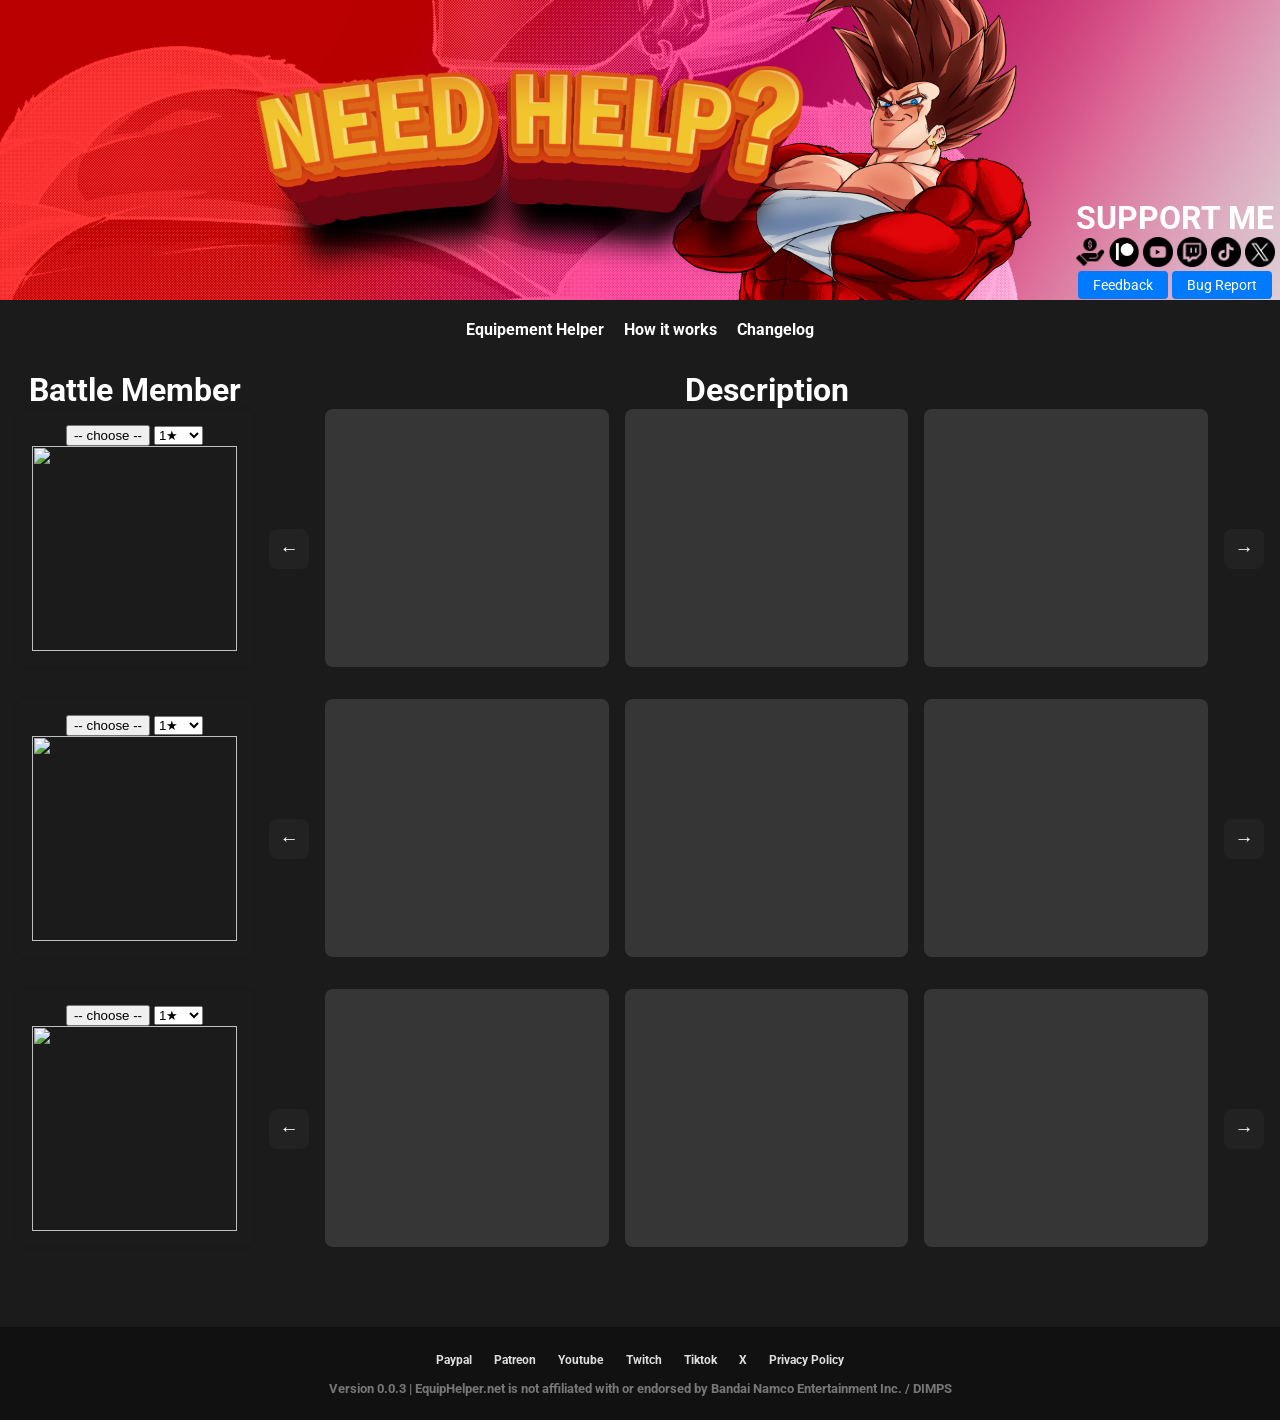
==== index.html @ b4af412d "Add files via upload" ====
<!DOCTYPE html>
<html lang="eng">

<head>
    <meta charset="utf-8" >
    <title>EquipHelper</title>
    <link href="CSS\Index.css" rel="stylesheet" >
    <link rel="icon" type="image/png" href="Image/Favicon.png">
    <link rel="preconnect" href="https://fonts.googleapis.com">
    <link rel="preconnect" href="https://fonts.gstatic.com" crossorigin>
    <link href="https://fonts.googleapis.com/css2?family=Roboto:ital,wght@0,100..900;1,100..900&display=swap" rel="stylesheet">
</head>

<body>
  <header>
    <div class="Zone">
      <a href="https://www.youtube.com/@RedForce4">
        <img class="Banner" src="Image\Banner_1.jpg">
      </a>
      <div class="Socials">
        <h1>SUPPORT ME</h1>
        <a href="https://www.paypal.com/donate/?hosted_button_id=UJUAUMEAXF7AY"><img src="Image/Logo/save-money.png" alt="support"></a>
        <a href="https://www.patreon.com/c/RedForce"><img src="Image/Logo/patreon.webp" alt="Patreon"></a>
        <a href="https://www.youtube.com/@RedForce4/videos"><img src="Image/Logo/youtube.png" alt="Youtube"></a>
        <a href="https://www.twitch.tv/redforce4"><img src="Image/Logo/twitch.png" alt="Twitch"></a>
        <a href="https://www.tiktok.com/@redforce_official"><img src="Image/Logo/tiktok.png" alt="Tiktok"></a>
        <a href="https://x.com/RedForc91435797"><img src="Image/Logo/twitter.png" alt="X"></a>
        <div>
            <a href="https://docs.google.com/forms/d/e/1FAIpQLSfmuqHurFpUNnZCJu3dMGF1zXiCtK_-GWT4RrgziVyeoJj7bg/viewform?usp=header" target="_blank" class="form-link">Feedback</a>
            <a href="https://docs.google.com/forms/d/e/1FAIpQLSdoNISL5je5PCh9adkUEYMks7vEmkjCQanlX0VB64Nq0M61yQ/viewform?usp=header" target="_blank" class="form-link">Bug Report</a>
        </div>
      </div>
    </div>

    <!-- Навигация -->
    <nav class="main-nav">
      <a href="index.html">Equipement Helper</a>
      <a href="howto.html">How it works</a>
      <a href="changelog.html">Changelog</a>
    </nav>
  </header>

<main class="layout">
    <!-- TEAM Section -->
    <section class="team-section">
        <h2 class="team-title">Battle Member</h2>
      <div class="battle-members">
        <!-- 1st member -->
         <div class="member">
          <select class="character-select">
            <option value="">-- choose --</option>
          </select>

          <!-- новая выбора персонажей -->
          <button type="button" class="choose-by-icon">-- choose --</button>

            <div class="Container">
              <img class="main-character" src="" alt="Character" />
              <div class="mini-rarity"></div>
            </div>
          </div>
         <!-- 2st member -->
          <div class="member">
            <select class="character-select">
              <option value="">-- choose --</option>
            </select>

            <!-- новая выбора персонажей -->
            <button type="button" class="choose-by-icon">-- choose --</button>

            <div class="Container">
              <img class="main-character" src="" alt="Character" />
              <div class="mini-rarity"></div>
            </div>
          </div>

         <!-- 3st member -->
        <div class="member">
            <select class="character-select">
              <option value="">-- choose --</option>
            </select>

            <!-- новая выбора персонажей -->
            <button type="button" class="choose-by-icon">-- choose --</button>

            <div class="Container">
              <img class="main-character" src="" alt="Character" />
              <div class="mini-rarity"></div>
            </div>
          </div>
        </div>
    </section>

    <!-- DESCRIPTION Section -->
    <section class="description-section">
      <h2 class="Description-title">Description</h2>
        <!-- Эквипки 1-го персонажа -->
        <div class="description-grid">
          <button class="equip-nav-btn left">←</button>
          <div class="equipment"><div class="equip-container"></div></div>
          <div class="equipment"><div class="equip-container"></div></div>
          <div class="equipment"><div class="equip-container"></div></div>
          <button class="equip-nav-btn right">→</button>
        </div>

        <!-- Эквипки 2-го персонажа -->
        <div class="description-grid">
          <button class="equip-nav-btn left">←</button>
          <div class="equipment"><div class="equip-container"></div></div>
          <div class="equipment"><div class="equip-container"></div></div>
          <div class="equipment"><div class="equip-container"></div></div>
          <button class="equip-nav-btn right">→</button>
        </div>

            <!-- Эквипки 3го персонажа -->
       <div class="description-grid">
          <button class="equip-nav-btn left">←</button>
          <div class="equipment"><div class="equip-container"></div></div>
          <div class="equipment"><div class="equip-container"></div></div>
          <div class="equipment"><div class="equip-container"></div></div>
          <button class="equip-nav-btn right">→</button>
        </div>
    </section>

    <!-- SEARCH Section
    <section class="search-section">
      <h2 class="SEARCH-title">SEARCH</h2>
          <img class="Tuto_Image" src="Image/Tuto.png" alt="Tuto" />
          <img class="Tuto_Image" src="Image/Tuto.png" alt="Tuto" />
        <select class="search" class="Select Style">
            <option value="">Select Style</option>
            <option value="Overall">Overall</option>
            <option value="Attack">Attack</option>
            <option value="Defense">Defense</option>
        </select>
        <div>
          <strong class="Button">SEARCH</strong>
        </div>
        <a href="https://www.paypal.com/paypalme/MRedforce">
          <img class="Donation_Image" src="Image/Tuto.png" alt="Donation" />
        </a>
    </section>-->
  </main>

<footer>
  <div class="footer-container">
    <!-- Links -->
    <div class="footer-links">
      <a href="https://www.paypal.com/donate/?hosted_button_id=UJUAUMEAXF7AY" target="_blank">Paypal</a>
      <a href="https://patreon.com/RedForce" target="_blank">Patreon</a>
      <a href="https://www.youtube.com/@RedForce4/videos" target="_blank">Youtube</a>
      <a href="https://www.twitch.tv/redforce4" target="_blank">Twitch</a>
      <a href="https://www.tiktok.com/@redforce_official" target="_blank">Tiktok</a>
      <a href="https://x.com/RedForc91435797" target="_blank">X</a>
      <a href="privacy.html">Privacy Policy</a>
    </div>

    <!-- Info -->
    <div class="footer-meta">
      <span>Version 0.0.3</span>
      <span> | </span>
      <span>EquipHelper.net is not affiliated with or endorsed by Bandai Namco Entertainment Inc. / DIMPS</span>
    </div>
  </div>
</footer>

      <!-- Глобальная модалка выбора персонажа по иконкам -->
    <div id="char-modal" class="char-modal" hidden>
      <div class="char-modal__backdrop"></div>
      <div class="char-modal__panel">
        <div class="char-modal__header">
          <span>Choose a character</span>
          <button type="button" class="char-modal__close">×</button>
        </div>
        <div class="char-modal__grid"></div>
      </div>
    </div>

  <script src="Data/Characters.js"></script>
  <script src="Data/Equipements.js"></script>
  <script src="Script.js"></script>
</body>

</html>
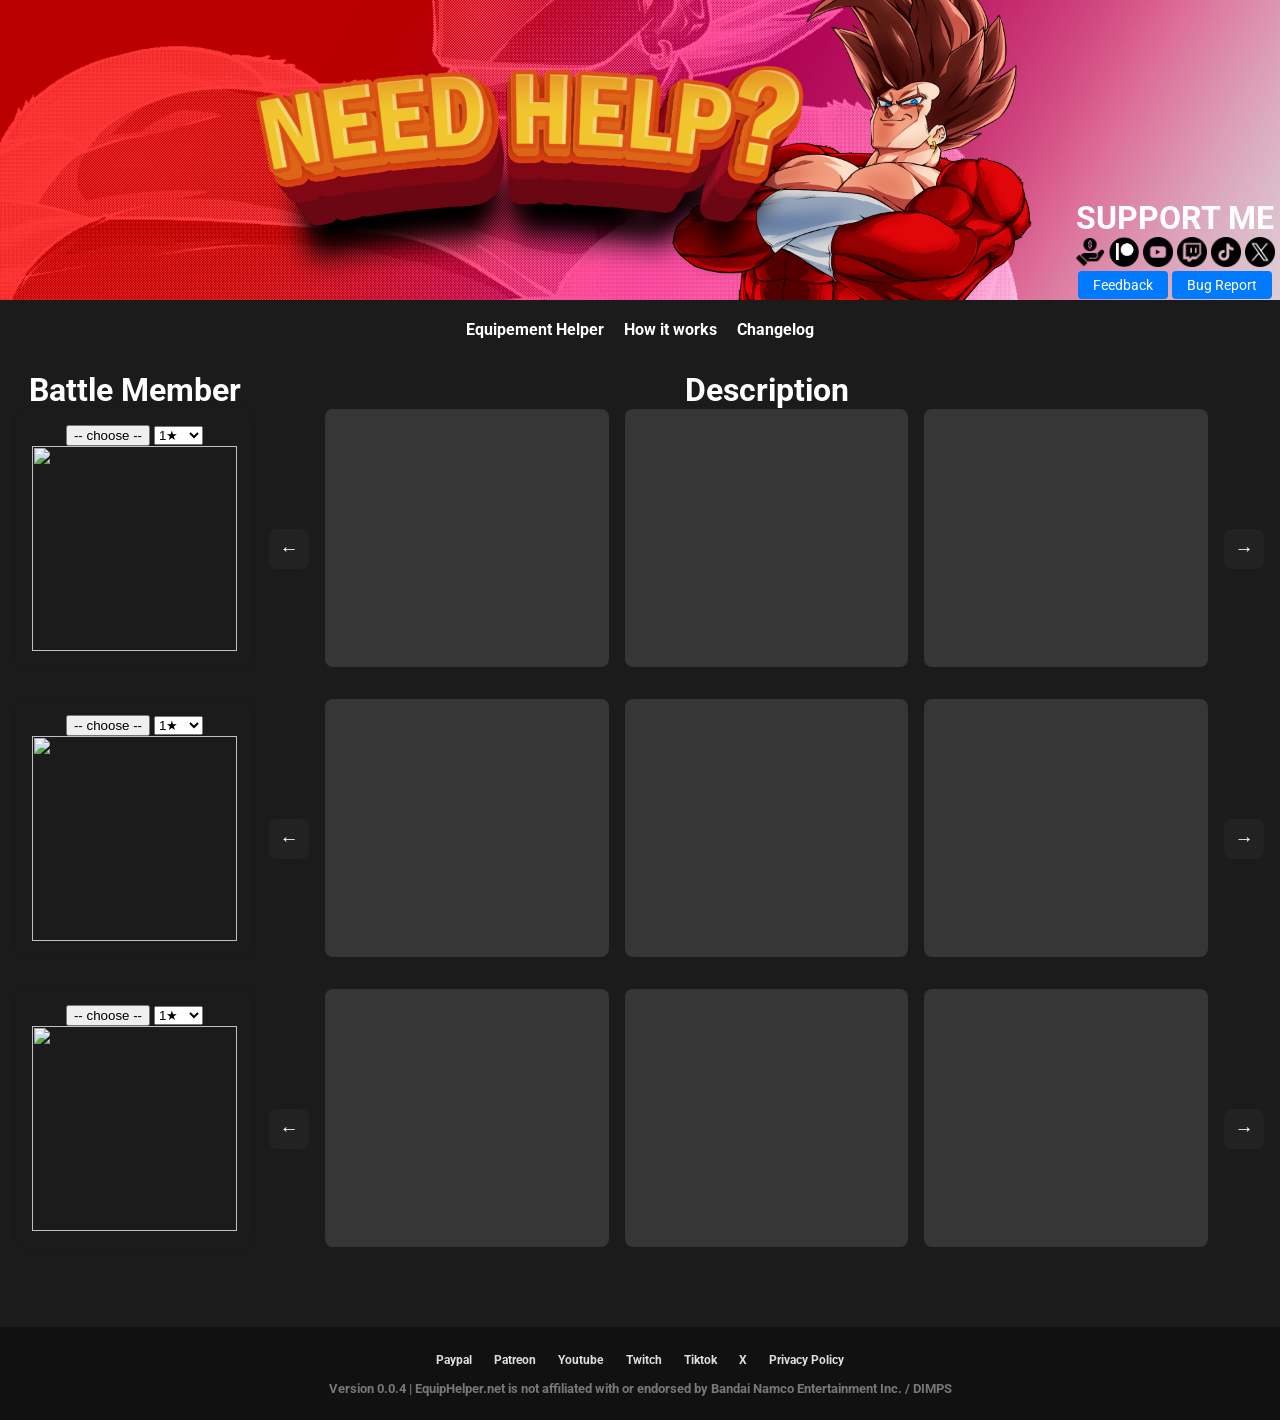
==== commit 04d060e7: "Add files via upload" ====
--- a/index.html
+++ b/index.html
@@ -121,25 +121,6 @@
           <button class="equip-nav-btn right">→</button>
         </div>
     </section>
-
-    <!-- SEARCH Section
-    <section class="search-section">
-      <h2 class="SEARCH-title">SEARCH</h2>
-          <img class="Tuto_Image" src="Image/Tuto.png" alt="Tuto" />
-          <img class="Tuto_Image" src="Image/Tuto.png" alt="Tuto" />
-        <select class="search" class="Select Style">
-            <option value="">Select Style</option>
-            <option value="Overall">Overall</option>
-            <option value="Attack">Attack</option>
-            <option value="Defense">Defense</option>
-        </select>
-        <div>
-          <strong class="Button">SEARCH</strong>
-        </div>
-        <a href="https://www.paypal.com/paypalme/MRedforce">
-          <img class="Donation_Image" src="Image/Tuto.png" alt="Donation" />
-        </a>
-    </section>-->
   </main>
 
 <footer>
@@ -157,7 +138,7 @@
 
     <!-- Info -->
     <div class="footer-meta">
-      <span>Version 0.0.3</span>
+      <span>Version 0.0.4</span>
       <span> | </span>
       <span>EquipHelper.net is not affiliated with or endorsed by Bandai Namco Entertainment Inc. / DIMPS</span>
     </div>
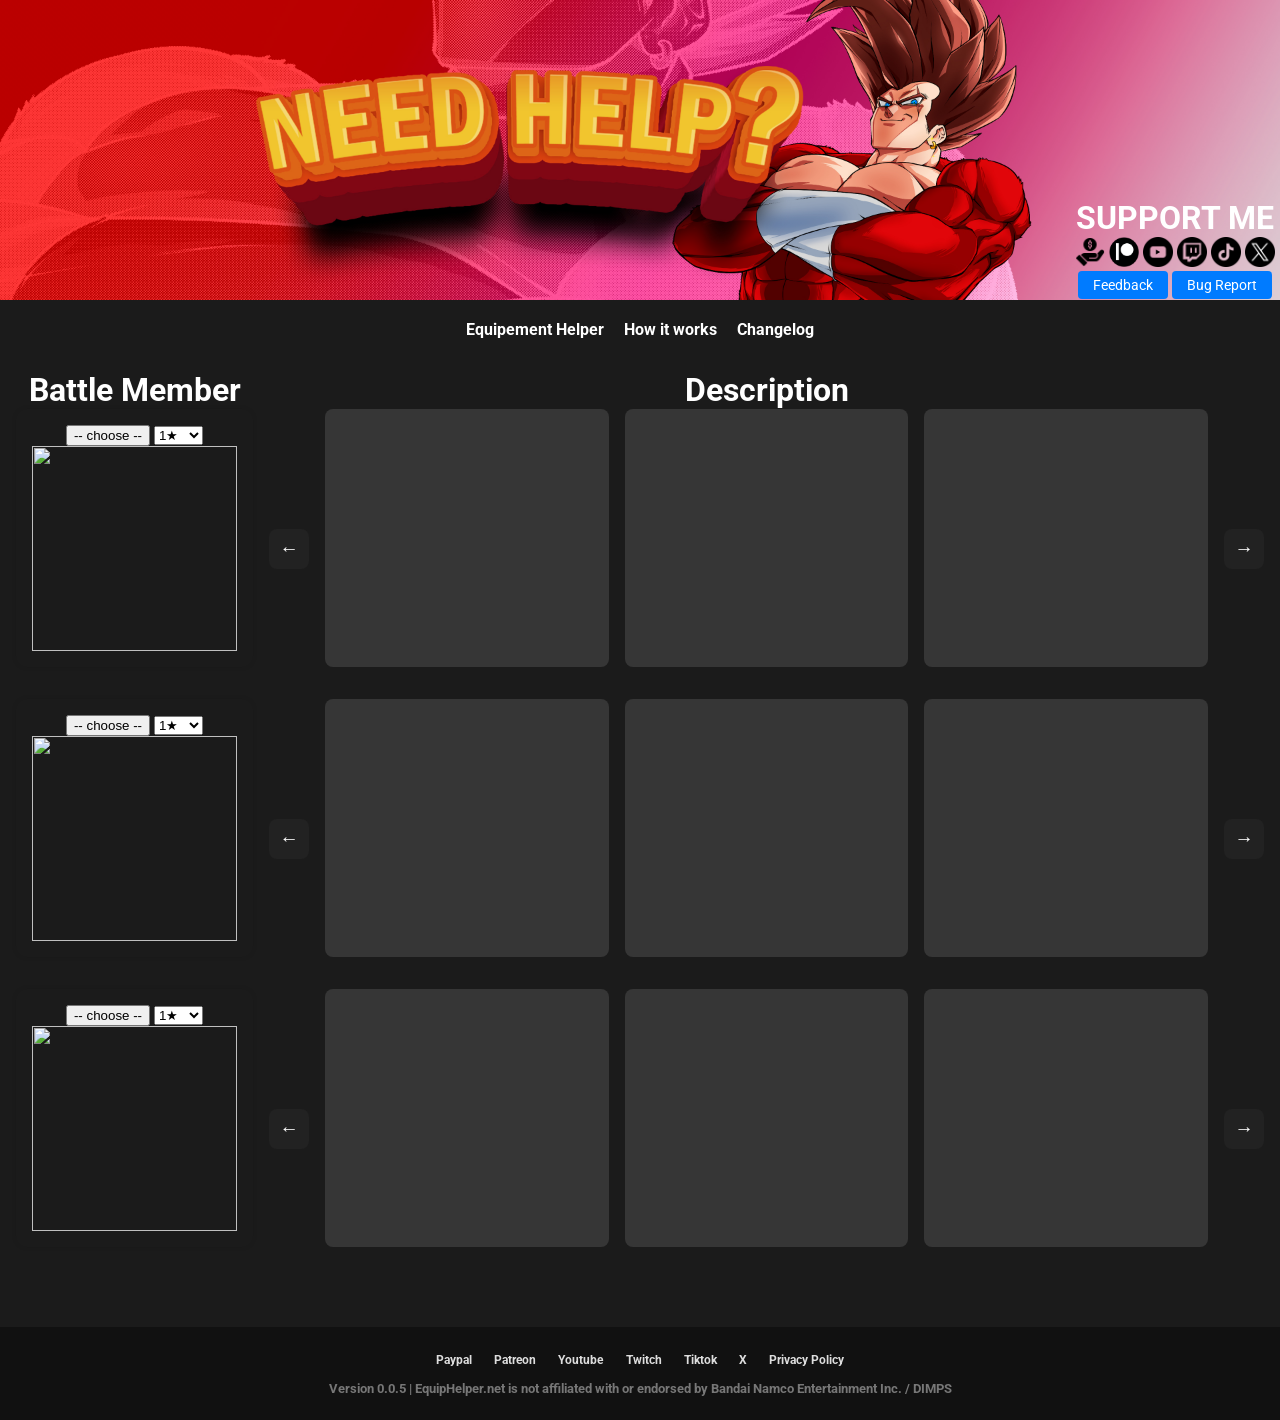
==== commit 74170c92: "Add files via upload" ====
--- a/index.html
+++ b/index.html
@@ -121,6 +121,25 @@
           <button class="equip-nav-btn right">→</button>
         </div>
     </section>
+
+    <!-- SEARCH Section
+    <section class="search-section">
+      <h2 class="SEARCH-title">SEARCH</h2>
+          <img class="Tuto_Image" src="Image/Tuto.png" alt="Tuto" />
+          <img class="Tuto_Image" src="Image/Tuto.png" alt="Tuto" />
+        <select class="search" class="Select Style">
+            <option value="">Select Style</option>
+            <option value="Overall">Overall</option>
+            <option value="Attack">Attack</option>
+            <option value="Defense">Defense</option>
+        </select>
+        <div>
+          <strong class="Button">SEARCH</strong>
+        </div>
+        <a href="https://www.paypal.com/paypalme/MRedforce">
+          <img class="Donation_Image" src="Image/Tuto.png" alt="Donation" />
+        </a>
+    </section>-->
   </main>
 
 <footer>
@@ -138,7 +157,7 @@
 
     <!-- Info -->
     <div class="footer-meta">
-      <span>Version 0.0.4</span>
+      <span>Version 0.0.5</span>
       <span> | </span>
       <span>EquipHelper.net is not affiliated with or endorsed by Bandai Namco Entertainment Inc. / DIMPS</span>
     </div>
